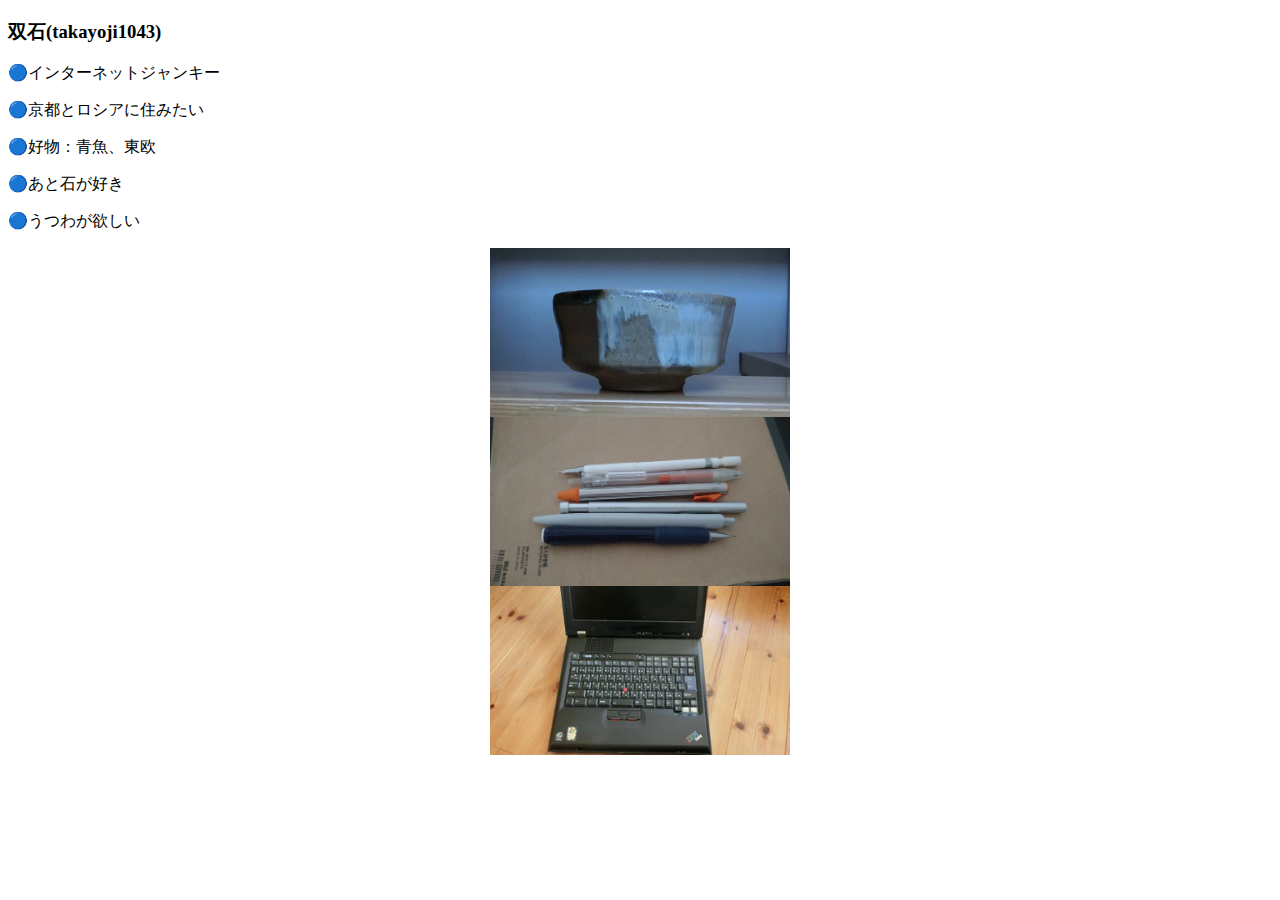
==== index2.html @ aaf2aa85 "Update index2.html" ====
<!DOCTYPE html>
<html lang="en">
    <head>
        <meta charset="utf-8">
        <link rel="stylesheet" href="style2.css">
        <link rel="icon" href="images/icon.png">
        <title>JIKOSYOKAI</title>
    </head>
    <body>
        <h3>双石(takayoji1043)</h3>
        <p>🔵インターネットジャンキー</p>
        <p>🔵京都とロシアに住みたい</p>
        <p>🔵好物：青魚、東欧</p>
        <p>🔵あと石が好き</p>
        <p>🔵うつわが欲しい</p>
    <center>    
        <img src="images/22cm6y7C9qO9CQ4.JPG" width="300" height=auto>
        <img src="images/Fs7ltkCaQAI_zj9.png" width="300" height=auto>
        <img src="images/s2RO0oETRhcG9k5.jpg" width="300" height=auto>
    </center>
    </body>
</html>
---- style2.css ----
body
{
    font-family: serif;
}
img{
    display: block;
}
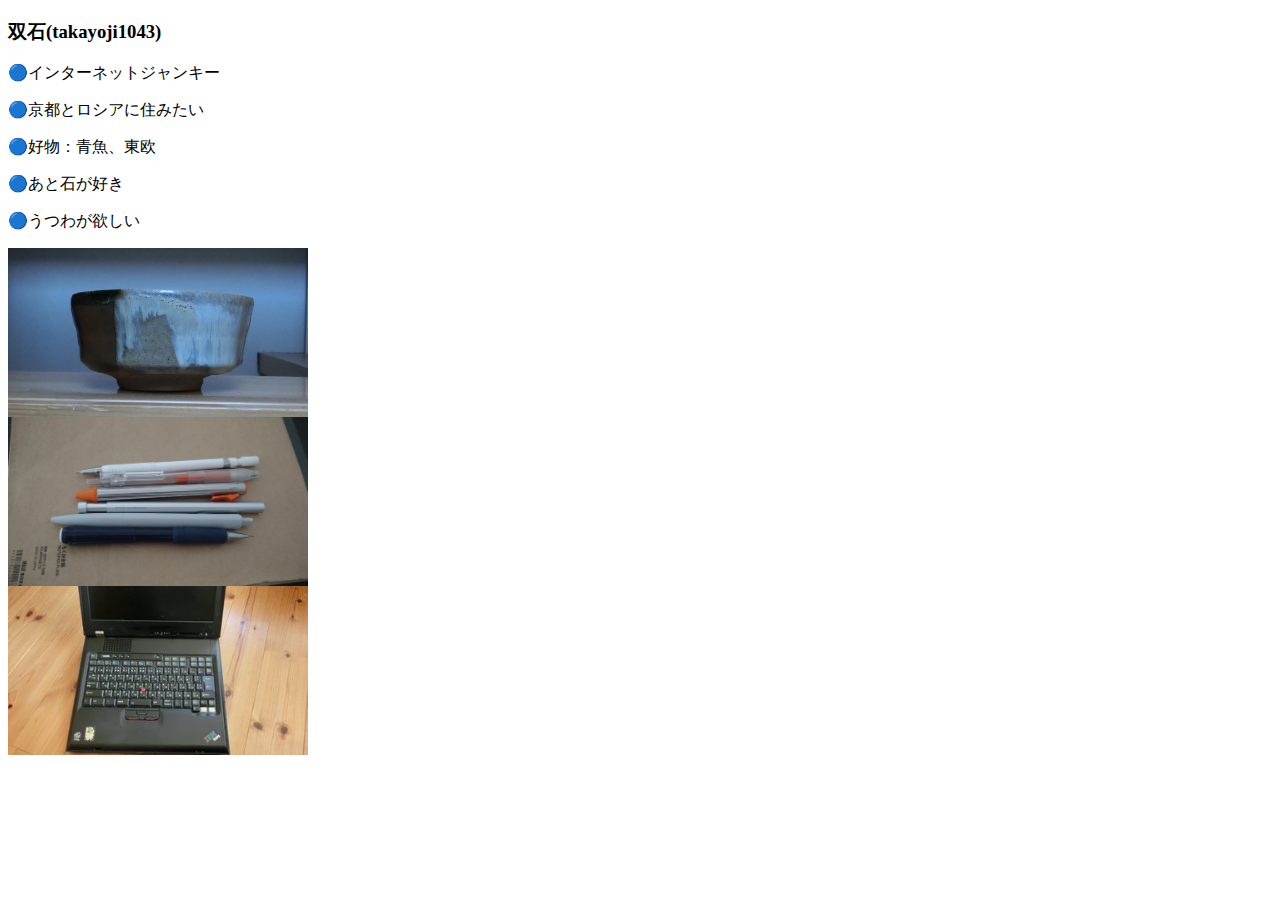
==== commit 3b9628b0: "Update index2.html" ====
--- a/index2.html
+++ b/index2.html
@@ -12,11 +12,9 @@
         <p>🔵京都とロシアに住みたい</p>
         <p>🔵好物：青魚、東欧</p>
         <p>🔵あと石が好き</p>
-        <p>🔵うつわが欲しい</p>
-    <center>    
+        <p>🔵うつわが欲しい</p>    
         <img src="images/22cm6y7C9qO9CQ4.JPG" width="300" height=auto>
         <img src="images/Fs7ltkCaQAI_zj9.png" width="300" height=auto>
         <img src="images/s2RO0oETRhcG9k5.jpg" width="300" height=auto>
-    </center>
     </body>
 </html>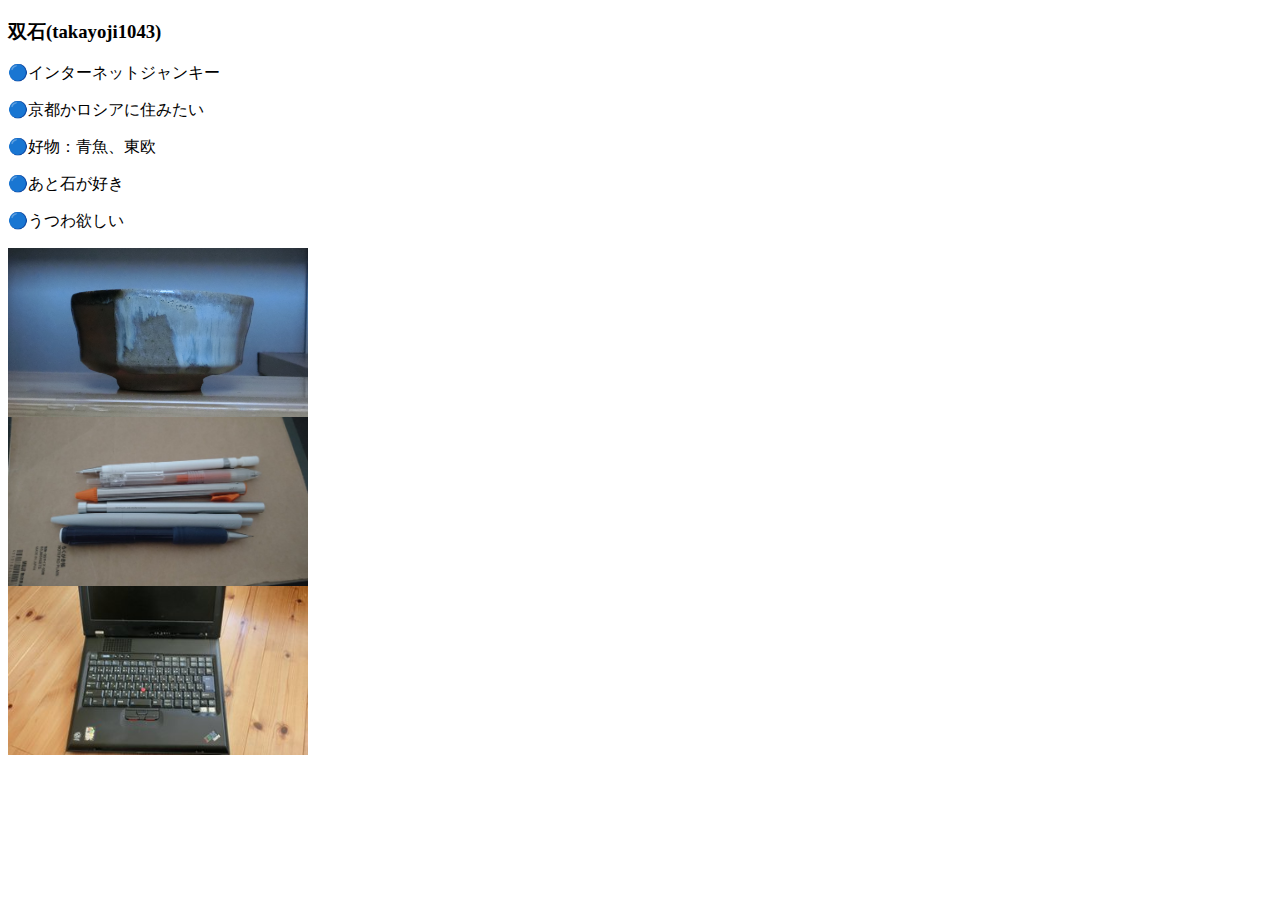
==== commit 8b7cc584: "link change" ====
--- a/index2.html
+++ b/index2.html
@@ -1,20 +1,23 @@
 <!DOCTYPE html>
 <html lang="en">
-    <head>
-        <meta charset="utf-8">
-        <link rel="stylesheet" href="style2.css">
-        <link rel="icon" href="images/icon.png">
-        <title>JIKOSYOKAI</title>
-    </head>
-    <body>
-        <h3>双石(takayoji1043)</h3>
-        <p>🔵インターネットジャンキー</p>
-        <p>🔵京都とロシアに住みたい</p>
-        <p>🔵好物：青魚、東欧</p>
-        <p>🔵あと石が好き</p>
-        <p>🔵うつわが欲しい</p>    
-        <img src="images/22cm6y7C9qO9CQ4.JPG" width="300" height=auto>
-        <img src="images/Fs7ltkCaQAI_zj9.png" width="300" height=auto>
-        <img src="images/s2RO0oETRhcG9k5.jpg" width="300" height=auto>
-    </body>
+
+<head>
+    <meta charset="utf-8">
+    <link rel="stylesheet" href="style2.css">
+    <link rel="icon" href="images/icon.png">
+    <title>JIKOSYOKAI</title>
+</head>
+
+<body>
+    <h3>双石(takayoji1043)</h3>
+    <p>🔵インターネットジャンキー</p>
+    <p>🔵京都かロシアに住みたい</p>
+    <p>🔵好物：青魚、東欧</p>
+    <p>🔵あと石が好き</p>
+    <p>🔵うつわ欲しい</p>
+    <img src="images/22cm6y7C9qO9CQ4.JPG" width="300" height=auto>
+    <img src="images/Fs7ltkCaQAI_zj9.png" width="300" height=auto>
+    <img src="images/s2RO0oETRhcG9k5.jpg" width="300" height=auto>
+</body>
+
 </html>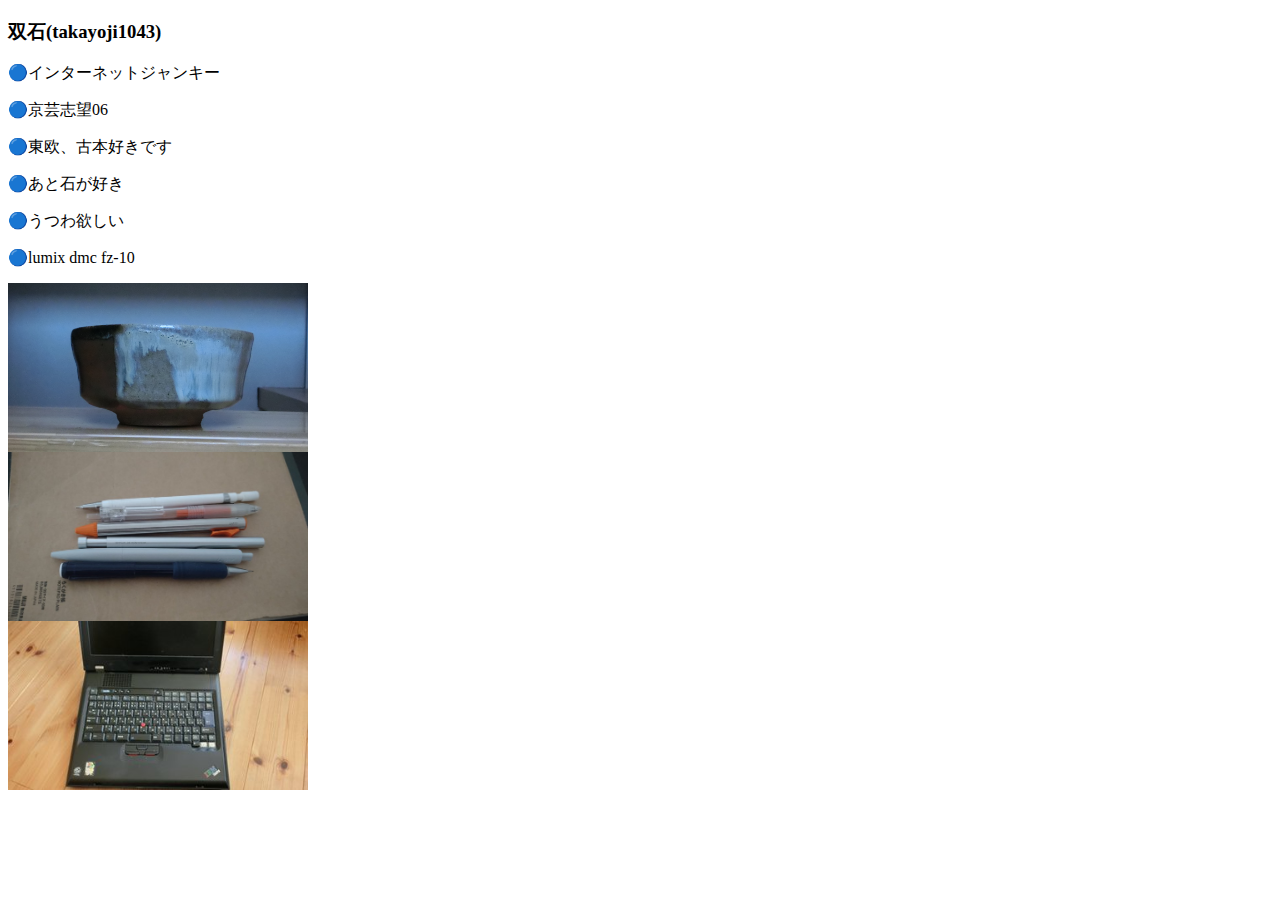
==== commit 71678b9b: "link" ====
--- a/index2.html
+++ b/index2.html
@@ -11,10 +11,11 @@
 <body>
     <h3>双石(takayoji1043)</h3>
     <p>🔵インターネットジャンキー</p>
-    <p>🔵京都かロシアに住みたい</p>
-    <p>🔵好物：青魚、東欧</p>
+    <p>🔵京芸志望06</p>
+    <p>🔵東欧、古本好きです</p>
     <p>🔵あと石が好き</p>
     <p>🔵うつわ欲しい</p>
+    <p>🔵lumix dmc fz-10</p>
     <img src="images/22cm6y7C9qO9CQ4.JPG" width="300" height=auto>
     <img src="images/Fs7ltkCaQAI_zj9.png" width="300" height=auto>
     <img src="images/s2RO0oETRhcG9k5.jpg" width="300" height=auto>
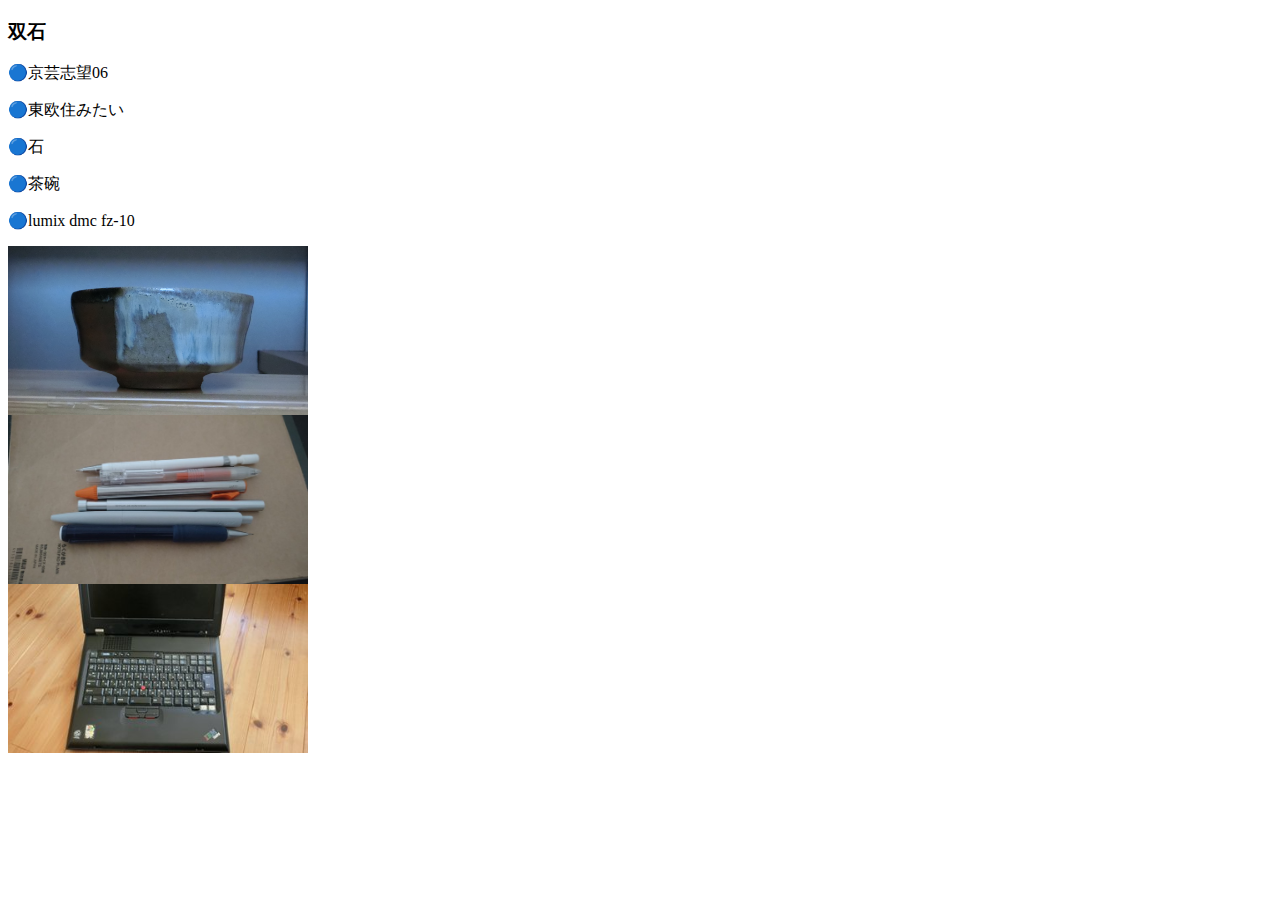
==== commit e76eaf35: "update" ====
--- a/index2.html
+++ b/index2.html
@@ -9,12 +9,11 @@
 </head>
 
 <body>
-    <h3>双石(takayoji1043)</h3>
-    <p>🔵インターネットジャンキー</p>
+    <h3>双石</h3>
     <p>🔵京芸志望06</p>
-    <p>🔵東欧、古本好きです</p>
-    <p>🔵あと石が好き</p>
-    <p>🔵うつわ欲しい</p>
+    <p>🔵東欧住みたい</p>
+    <p>🔵石</p>
+    <p>🔵茶碗</p>
     <p>🔵lumix dmc fz-10</p>
     <img src="images/22cm6y7C9qO9CQ4.JPG" width="300" height=auto>
     <img src="images/Fs7ltkCaQAI_zj9.png" width="300" height=auto>
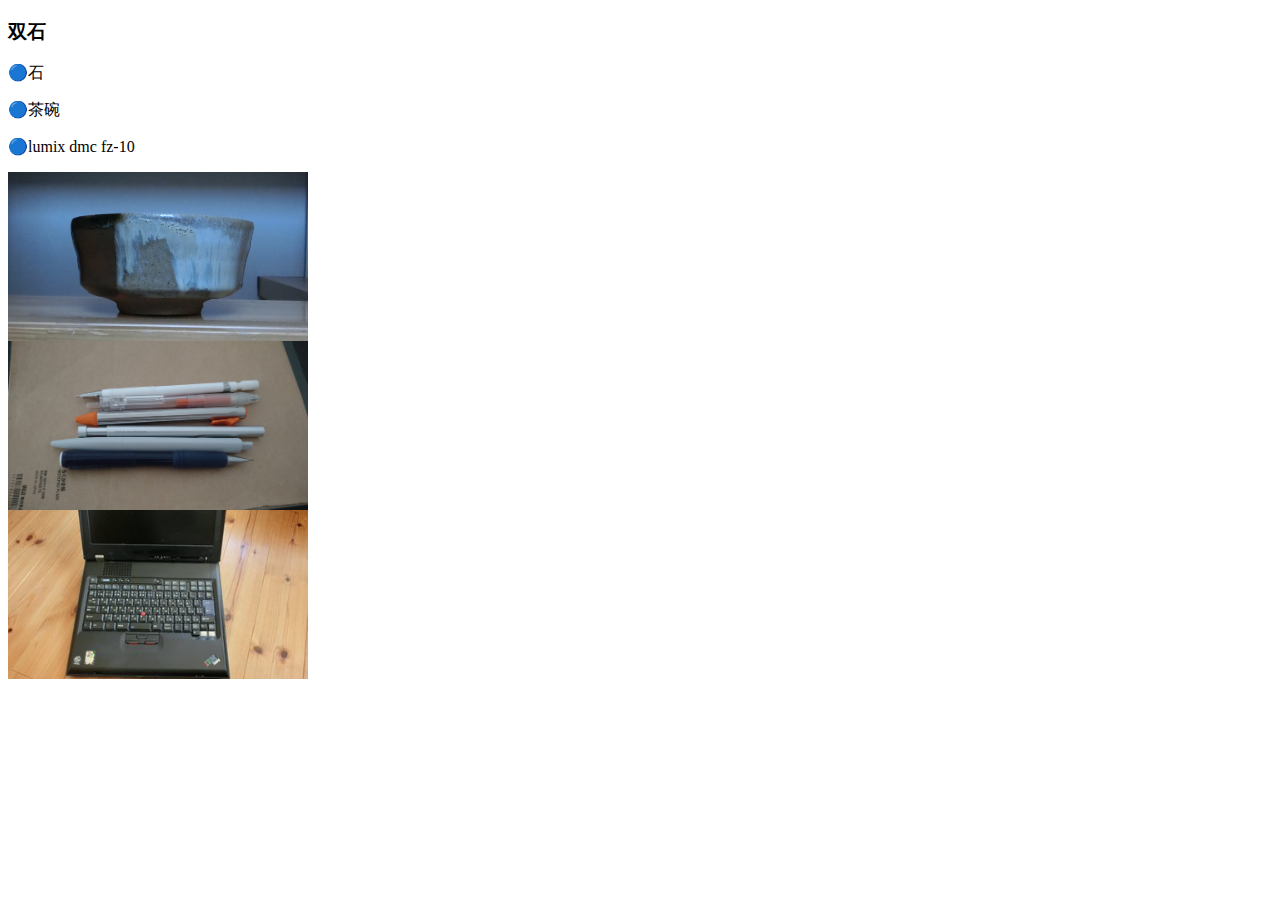
==== commit 5c6f2922: "update" ====
--- a/index2.html
+++ b/index2.html
@@ -10,8 +10,6 @@
 
 <body>
     <h3>双石</h3>
-    <p>🔵京芸志望06</p>
-    <p>🔵東欧住みたい</p>
     <p>🔵石</p>
     <p>🔵茶碗</p>
     <p>🔵lumix dmc fz-10</p>
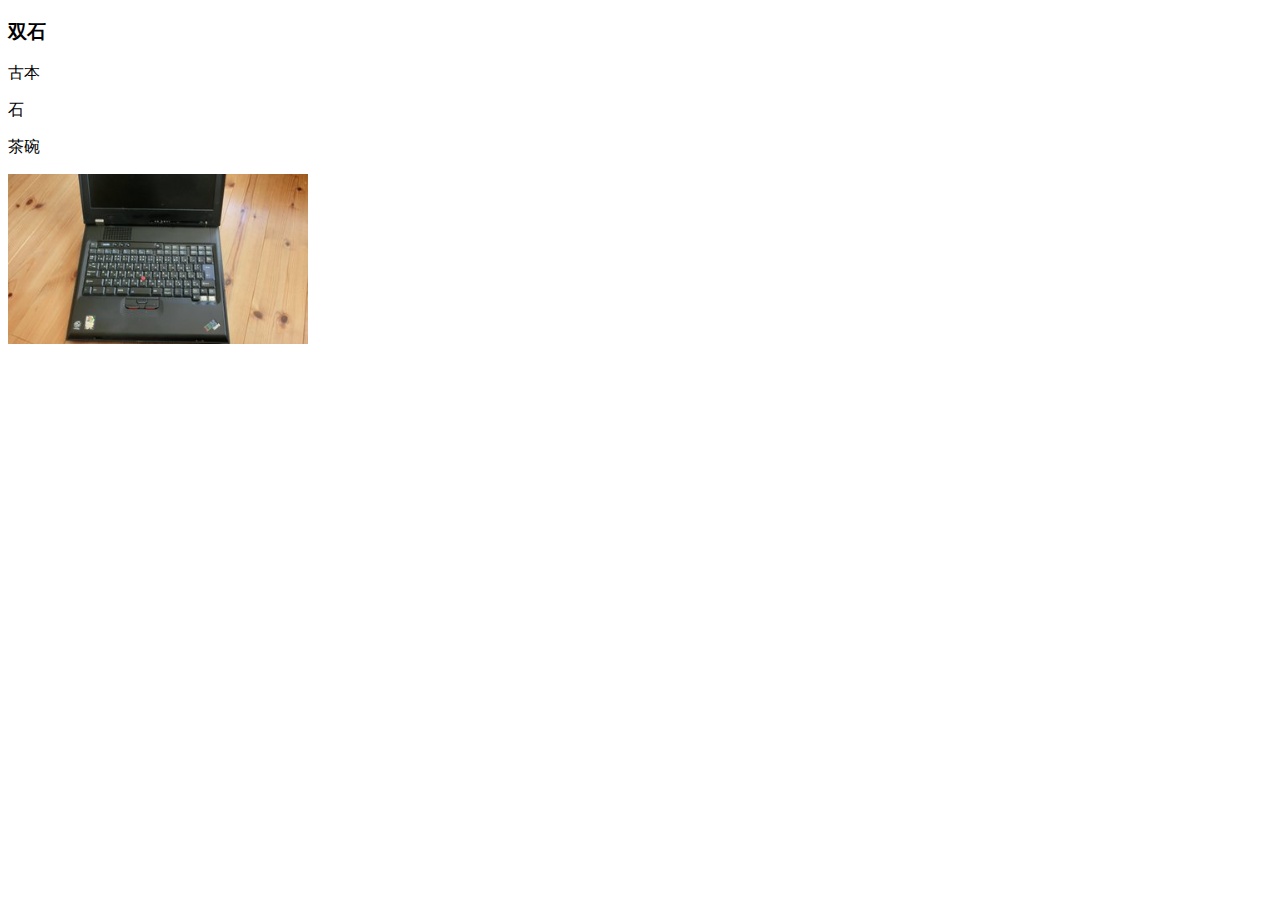
==== commit 167256fe: "DELETE IMAGE" ====
--- a/index2.html
+++ b/index2.html
@@ -10,11 +10,9 @@
 
 <body>
     <h3>双石</h3>
-    <p>🔵石</p>
-    <p>🔵茶碗</p>
-    <p>🔵lumix dmc fz-10</p>
-    <img src="images/22cm6y7C9qO9CQ4.JPG" width="300" height=auto>
-    <img src="images/Fs7ltkCaQAI_zj9.png" width="300" height=auto>
+    <p>古本</p>
+    <p>石</p>
+    <p>茶碗</p>
     <img src="images/s2RO0oETRhcG9k5.jpg" width="300" height=auto>
 </body>
 
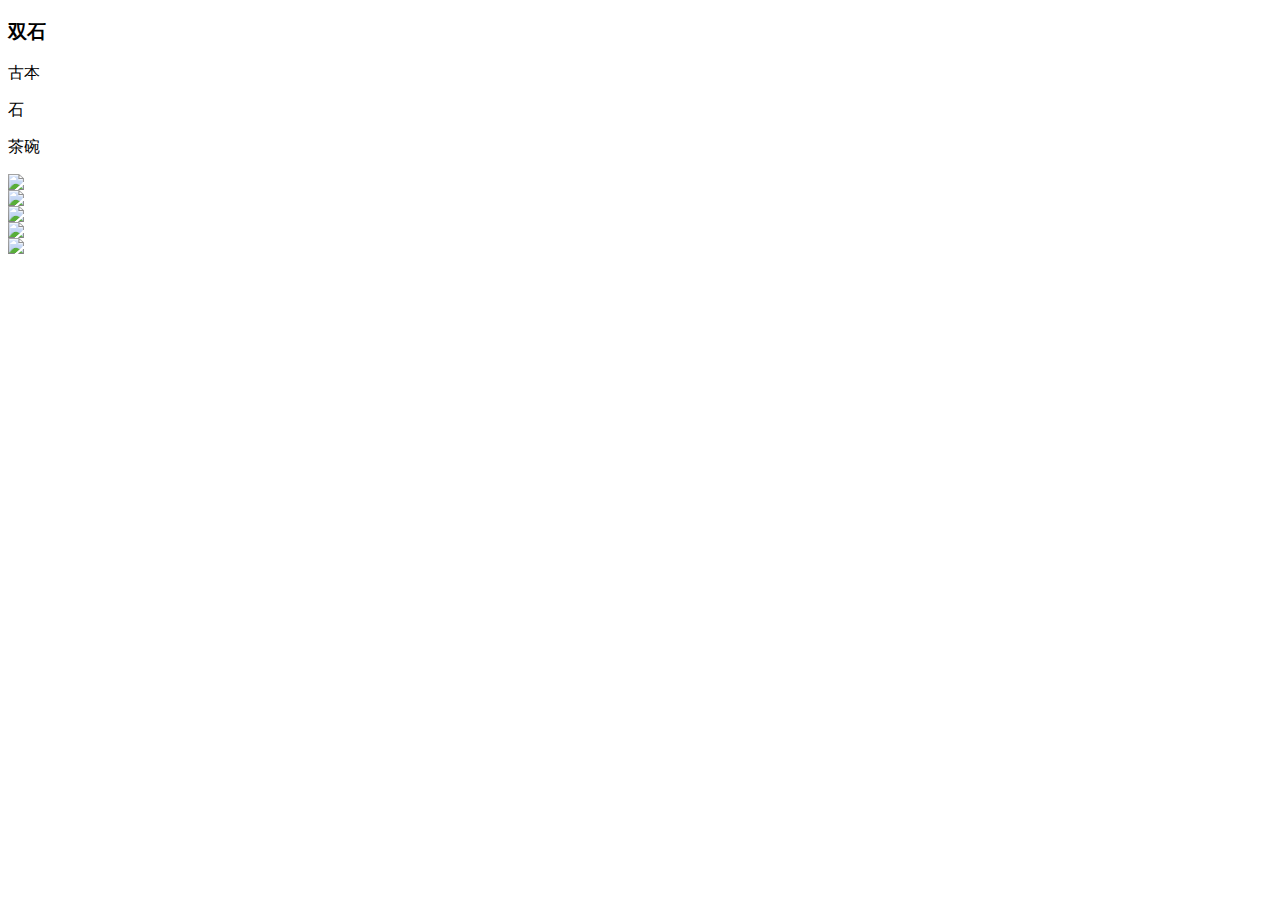
==== commit 22de676a: "ADDITIONAL IMAGE" ====
--- a/index2.html
+++ b/index2.html
@@ -13,7 +13,11 @@
     <p>古本</p>
     <p>石</p>
     <p>茶碗</p>
-    <img src="images/s2RO0oETRhcG9k5.jpg" width="300" height=auto>
+    <img src="CD.jpg" width="300" height=auto>
+    <img src="THINKPAD.jpg" width="300" height=auto>
+    <img src="WATCH.jpg" width="300" height=auto>
+    <img src="BLENDER.jpg" width="300" height=auto>
+    <img src="CARD.jpg" width="300" height=auto>
 </body>
 
 </html>